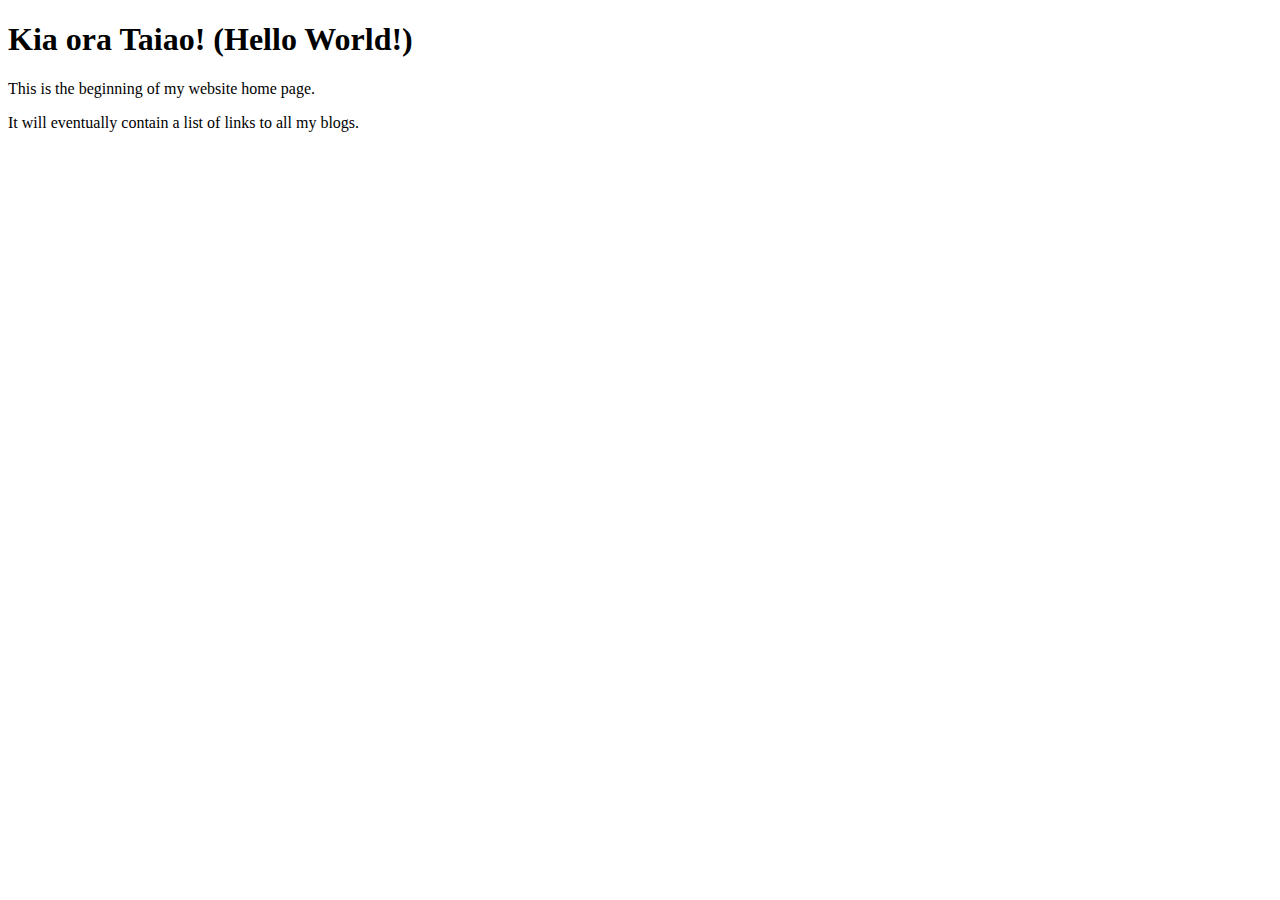
==== index.html @ 5d88d957 "create index.html" ====
<!DOCTYPE html>
<html lang="en">
  <head>
    <meta charset="UTF-8" />
    <meta http-equiv="X-UA-Compatible" content="IE=edge" />
    <meta name="viewport" content="width=device-width, initial-scale=1.0" />
    <title>My blog</title>
  </head>
  <body>
    <h1>Kia ora Taiao! (Hello World!)</h1>
    <p>This is the beginning of my website home page.</p>
    <p>It will eventually contain a list of links to all my blogs.</p>
  </body>
</html>
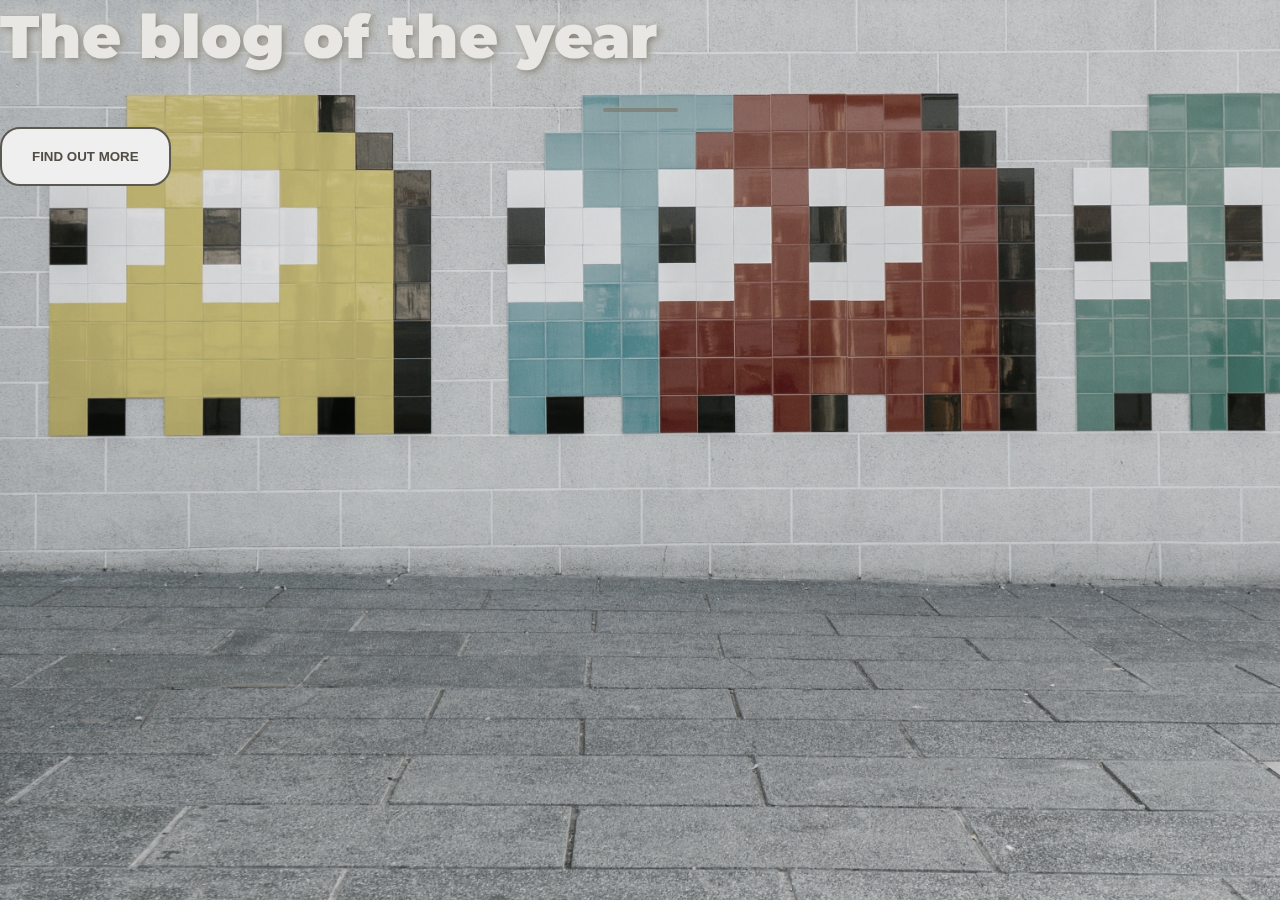
==== commit 59811bc6: "update index" ====
--- a/index.html
+++ b/index.html
@@ -1,14 +1,58 @@
 <!DOCTYPE html>
-<html lang="en">
+<html>
   <head>
-    <meta charset="UTF-8" />
-    <meta http-equiv="X-UA-Compatible" content="IE=edge" />
-    <meta name="viewport" content="width=device-width, initial-scale=1.0" />
-    <title>My blog</title>
+    <title>Index</title>
+
+    <!-- Required meta tags -->
+    <meta charset="utf-8" />
+    <meta name="viewport" content="width=device-width, initial-scale=1" />
+
+    <!-- Google Fonts -->
+    <link
+      href="https://fonts.googleapis.com/css?family=Montserrat"
+      rel="stylesheet"
+    />
+
+    <!-- Bootstrap CSS from a CDN. This way you don't have to include the bootstrap file yourself -->
+    <link
+      href="https://cdn.jsdelivr.net/npm/bootstrap@5.0.0-beta2/dist/css/bootstrap.min.css"
+      rel="stylesheet"
+      integrity="sha384-BmbxuPwQa2lc/FVzBcNJ7UAyJxM6wuqIj61tLrc4wSX0szH/Ev+nYRRuWlolflfl"
+      crossorigin="anonymous"
+    />
+
+    <link
+      rel="stylesheet"
+      href="https://cdnjs.cloudflare.com/ajax/libs/animate.css/4.1.1/animate.min.css"
+    />
+
+    <!-- Your own stylesheet -->
+    <link rel="stylesheet" type="text/css" href="styles/main.css" />
   </head>
+
   <body>
-    <h1>Kia ora Taiao! (Hello World!)</h1>
-    <p>This is the beginning of my website home page.</p>
-    <p>It will eventually contain a list of links to all my blogs.</p>
+    <div class="container d-flex align-items-center h-100">
+      <div class="row">
+        <header class="text-center col-12">
+          <h1
+            class="
+              text-uppercase
+              animate__animated animate__flash animate__repeat-2
+            "
+          >
+            <strong>The blog of the year</strong>
+          </h1>
+        </header>
+        <div class="buffer col-12"></div>
+        <section class="text-center col-12">
+          <hr />
+          <button class="btn btn-outline-secondary btn-xl">
+            <a href="https://ppc99999.github.io/blog/t1-blog.html">
+              Find out more
+            </a>
+          </button>
+        </section>
+      </div>
+    </div>
   </body>
 </html>
--- a/styles/main.css
+++ b/styles/main.css
@@ -0,0 +1,99 @@
+/*----------------------------------------------- */
+/* Basic Setup */
+/*----------------------------------------------- */
+
+* {
+  margin: 0;
+  padding: 0;
+  box-sizing: border-box;
+}
+
+html,
+body {
+  background-color: #fff;
+  color: #555;
+  font-weight: 300;
+  font-size: 20px;
+  text-rendering: optimizeLegibility;
+  overflow-x: hidden;
+  /* scroll-behavior: smooth; */
+}
+
+.clearfix {
+  zoom: 1;
+}
+.clearfix:after {
+  content: ".";
+  clear: both;
+  display: block;
+  height: 0;
+  visibility: hidden;
+}
+/*----------------------------------------------- */
+/* REUSEABLE COMPONENTS */
+/*----------------------------------------------- */
+
+body,
+html {
+  width: 100%;
+  height: 100%;
+  font-family: "Montserrat", sans-serif;
+  background: url(../images/bady_abbas.jpg) no-repeat center center fixed;
+  -webkit-background-size: cover;
+  -moz-background-size: cover;
+  -o-background-size: cover;
+  background-size: cover;
+  filter: grayscale(40%);
+}
+
+/*  .backgroundImage {
+  background: url(bady_abbas.jpg) no-repeat center center fixed; 
+  -webkit-background-size: cover;
+  -moz-background-size: cover;
+  -o-background-size: cover;
+  background-size: cover;
+    width: 100%;
+    height: 100vh;
+    filter: grayscale(40%);
+*/
+
+h1 {
+  font-size: 3rem;
+  color: #eae7dc;
+  text-shadow: 2px 2px 8px #80795c, 0 0 15px #eae7dc;
+}
+
+hr {
+  border: 2px solid #80795c;
+  border-radius: 5px;
+  max-width: 75px;
+  margin: 15px auto;
+  opacity: 0.7;
+}
+
+.buffer {
+  height: 1rem;
+}
+
+.btn {
+  font-weight: 700;
+  border-radius: 20px;
+  border: 2px solid;
+  text-transform: uppercase;
+  border-color: #5e5943;
+}
+
+.btn a {
+  text-decoration: none;
+  color: #554e33;
+}
+
+.btn-xl {
+  padding: 1rem 1.5rem;
+}
+
+.btn-outline-secondary:hover {
+  background-color: #a49d81;
+  border-color: #a49d81;
+  border-width: 4px;
+}
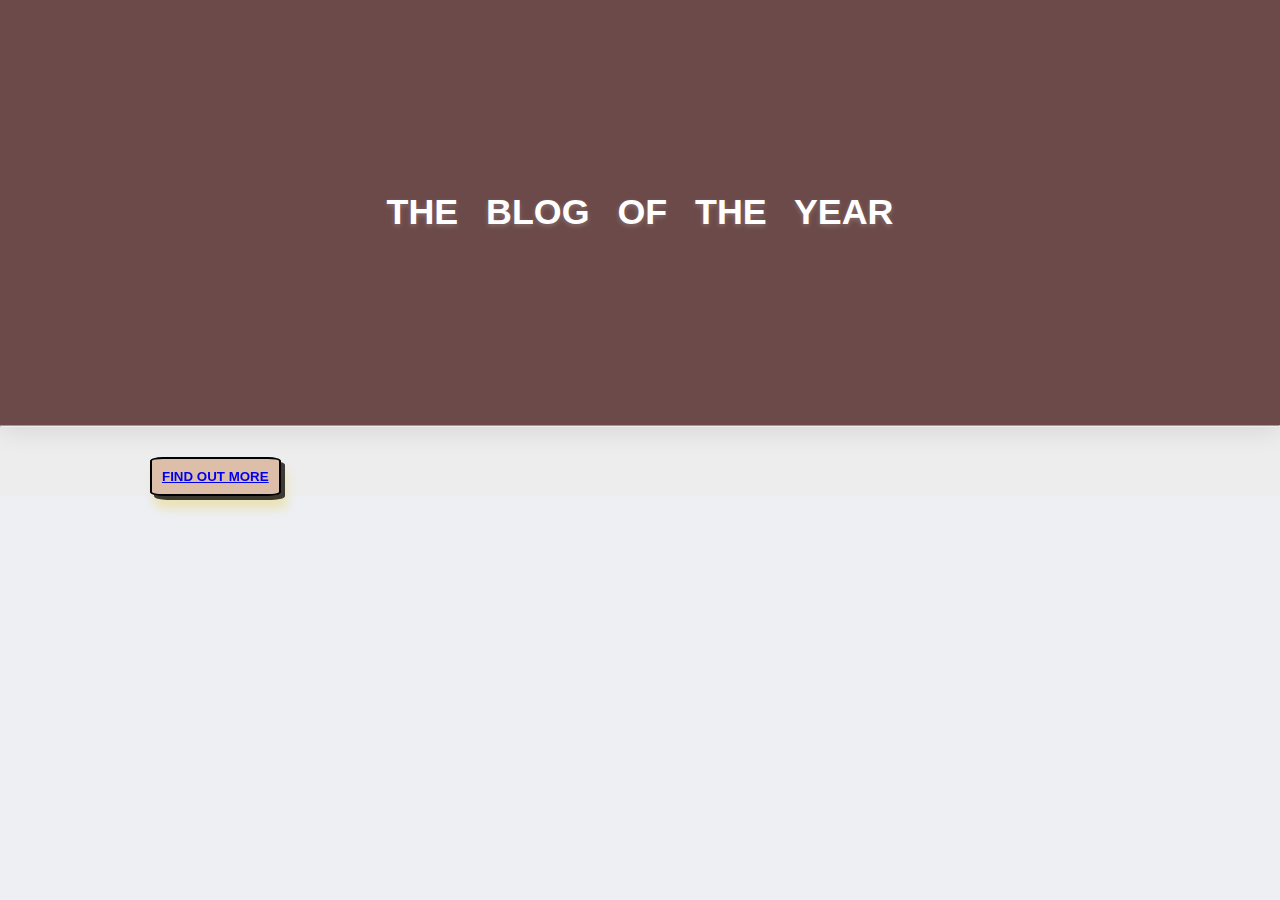
==== commit 919ed4f2: "complete foundation reflection/learning plan  blog" ====
--- a/index.html
+++ b/index.html
@@ -27,7 +27,7 @@
     />
 
     <!-- Your own stylesheet -->
-    <link rel="stylesheet" type="text/css" href="styles/main.css" />
+    <link rel="stylesheet" type="text/css" href="/styles/blog.css" />
   </head>
 
   <body>
@@ -47,9 +47,7 @@
         <section class="text-center col-12">
           <hr />
           <button class="btn btn-outline-secondary btn-xl">
-            <a href="https://ppc99999.github.io/blog/t1-blog.html">
-              Find out more
-            </a>
+            <a href="/blog/identity-values.htmlcod"> Find out more </a>
           </button>
         </section>
       </div>
--- a/styles/blog.css
+++ b/styles/blog.css
@@ -0,0 +1,835 @@
+/************************************
+********RESET STYLES*****************
+************************************/
+
+*,
+*::before,
+*::after {
+  margin: 0;
+  padding: 0;
+  box-sizing: border-box;
+}
+
+/************************************
+*********BASE STYLES*****************
+************************************/
+
+html {
+  font-size: 62.5%;
+  /* This makes the default font size to 10px*/
+  background-color: #edeff3;
+}
+
+body {
+  font-size: 1rem;
+  font-family: "Lato", sans-serif;
+  color: #212121;
+  height: 100%;
+  background-color: #ededed;
+}
+
+body .learning {
+  font-size: 1.5rem;
+  font-family: "Lato", sans-serif;
+  color: #111;
+}
+
+.learning h2 {
+  margin-top: 6rem;
+}
+
+/************************************
+*********HEADER STYLES***************
+************************************/
+
+header {
+  background-color: #6c4a4a;
+  color: #fff;
+  text-align: center;
+  padding: 15rem 2rem;
+  box-shadow: 0 0.5rem 2rem rgba(0, 0, 0, 0.1);
+}
+#header-style h1 {
+  font-size: 40px;
+  font-weight: 700;
+}
+
+header h1 {
+  font-size: 2.8rem;
+  text-transform: uppercase;
+  font-weight: 500;
+  text-shadow: 0 2px 5px rgba(255, 255, 255, 0.2);
+  word-spacing: 1.4rem;
+}
+
+header h1 i {
+  color: #ff9292;
+  text-shadow: none;
+  font-size: 3rem;
+  margin-right: 2rem;
+}
+
+section h2 i {
+  margin-right: 2rem;
+}
+
+h2 i {
+  color: #ff9292;
+  text-shadow: none;
+  font-size: 4rem;
+}
+
+.js-p {
+  font-weight: 600;
+  color: #ffb830;
+}
+
+.n_p .value li {
+  font-weight: 600;
+  color: #ff8d30;
+}
+
+p {
+  /* text-align: center; */
+  margin: 10px;
+}
+/************************************
+***********MAIN STYLES***************
+************************************/
+
+main h2 {
+  text-align: center;
+  font-size: 2rem;
+  margin: 15rem 0 5rem 0;
+}
+
+main {
+  font-size: 1.4rem;
+  line-height: 2;
+}
+
+/************************************
+********SECTION STYLES***************
+************************************/
+
+/* course-details SECTION */
+
+.course-details {
+  margin: 2rem 0 3rem;
+  padding: 1rem 2rem;
+}
+
+.course-details h2 {
+  text-shadow: 0 1px 5px rgba(0, 0, 0, 0.1);
+  margin: 20rem 0 5rem 0;
+}
+
+.course-img {
+  margin-top: 2rem;
+  max-width: 100%;
+}
+
+.course-img img {
+  max-width: 100%;
+  border-radius: 4px;
+  box-shadow: 0 1rem 3rem rgba(0, 0, 0, 0.1);
+  transition: transform 0.3s, box-shadow 0.3s;
+}
+
+.course-img img:hover {
+  box-shadow: 0 1rem 2rem rgba(0, 0, 0, 0.2);
+  transform: scale(1.02);
+}
+
+.course-details2 {
+  margin: 2rem 0 4rem;
+  padding: 1rem 2rem;
+}
+
+.course-details2 h2 {
+  text-shadow: 0 1px 5px rgba(0, 0, 0, 0.1);
+  margin: 12rem 0 5rem 0;
+}
+
+.course-img2 {
+  margin-top: 4rem;
+  margin-left: auto;
+  max-width: 100%;
+  height: 400px;
+  background-image: url("../images/edgar-chaparro-UJRDiuvp7tc-unsplash.jpg");
+  background-repeat: no-repeat;
+  background-size: contain;
+  background-position: center;
+}
+
+.course-img3 {
+  margin-left: auto;
+  max-width: 100%;
+  height: 500px;
+  background-image: url("../images/roman-synkevych-vXInUOv1n84-unsplash.jpg");
+  background-repeat: no-repeat;
+  background-size: contain;
+  background-position: center;
+}
+
+.course-img4 {
+  margin-left: auto;
+  max-width: 100%;
+  height: 400px;
+  background-image: url("../images/tengyart-_VkwiVNCNfo-unsplash.jpg");
+  background-repeat: no-repeat;
+  background-size: contain;
+  background-position: center;
+}
+
+.course-img5 {
+  height: 300px;
+  background-color: #cccccc;
+  background-image: url(../images/hello-i-m-nik-zYdYz7JlevE-unsplash.jpg);
+  margin-top: 100px;
+  background-size: cover;
+}
+
+.course-img6 {
+  margin-top: 4rem;
+  margin-left: auto;
+  max-width: 100%;
+  height: 480px;
+  background-image: url("../images/nick-night-sBSmazXa6Bc-unsplash.jpg");
+  background-repeat: no-repeat;
+  background-size: cover;
+  background-position: center bottom;
+}
+
+.course-img7 {
+  background-image: url("../images/bret-kavanaugh-_af0_qAh4K4-unsplash.jpg");
+
+  min-height: 580px;
+
+  /* Center and scale the image nicely */
+  background-position: center top;
+  background-repeat: no-repeat;
+  background-size: cover;
+  /* position: relative; */
+}
+
+.course-img8 {
+  margin-top: 4rem;
+  margin-left: auto;
+  max-width: 100%;
+  height: 580px;
+  background-image: url("../images/jesse-martini-Iod3vdjKE1E-unsplash.jpg");
+  background-repeat: no-repeat;
+  background-size: cover;
+  background-position: center;
+}
+
+.course-img9 {
+  margin-top: 4rem;
+  margin-left: auto;
+  max-width: 100%;
+  height: 480px;
+  background: linear-gradient(
+      0deg,
+      rgba(41, 98, 172, 0.5),
+      rgba(56, 47, 52, 0.096)
+    ),
+    url("../images/karla-hernandez-LrlyZzX6Sws-unsplash.jpg");
+  background-repeat: no-repeat;
+  background-size: 60%;
+  background-position: center;
+}
+
+.course-img10 {
+  margin-top: 4rem;
+  margin-left: auto;
+  max-width: 100%;
+  height: 560px;
+  background: linear-gradient(
+      0deg,
+      rgba(33, 47, 63, 0.692),
+      rgba(56, 47, 52, 0.096)
+    ),
+    url("../images/sebastian-herrmann-oMpknr7yi7g-unsplash.jpg");
+  /* box-shadow: inset 0 0 0 2000px rgba(94, 135, 168, 0.746); */
+  background-repeat: no-repeat;
+  background-size: cover;
+  background-position: center bottom;
+}
+
+.course-head-img11 {
+  margin-left: auto;
+  max-width: 100%;
+  height: 500px;
+  background-image: url("../images/billow926-DHyIWBm8NGc-unsplash.jpg");
+  background-repeat: no-repeat;
+  background-size: contain;
+  background-position: center;
+  margin: 0px 50px;
+}
+/* .fa-road {
+  margin-top: 5rem;
+} */
+/* .course-img2 img {
+  max-width: 100%;
+  border-radius: 4px;
+  box-shadow: 0 1rem 3rem rgba(0, 0, 0, 0.1);
+  transition: transform 0.3s, box-shadow 0.3s;
+}
+
+.course-img2 img:hover {
+  box-shadow: 0 1rem 2rem rgba(0, 0, 0, 0.2);
+  transform: scale(1.02);
+} */
+/* employable-skills SECTION */
+
+.employable-skills {
+  padding: 4rem 2rem;
+  margin-bottom: 4rem;
+  background-color: #ff7777;
+  color: #fff;
+  transform: skewY(-7deg);
+  box-shadow: 0 0 2rem rgba(0, 0, 0, 0.3);
+}
+
+.employable-skills h2 {
+  text-align: center;
+  text-shadow: 0 2px 5px rgba(255, 255, 255, 0.1);
+}
+
+.employable-skills > * {
+  transform: skewY(7deg);
+}
+
+.employable-skills ul {
+  display: block;
+  margin: 0 auto;
+  list-style: none;
+  width: 80%;
+  /* max-width: 15rem; */
+}
+
+.employable-skills li {
+  padding: 2rem;
+  display: block;
+  text-align: center;
+  margin-bottom: 1rem;
+  border-left: 2px solid transparent;
+  transition: all 0.4s;
+}
+
+.employable-skills li:hover {
+  border-left: 2px solid orangered;
+}
+
+.employable-skills li:nth-of-type(even) {
+  background: rgba(255, 255, 255, 0.01);
+  border-radius: 4px;
+}
+
+/* .employable-skills li:last-child {
+    margin-bottom: 1rem;
+  } */
+
+.employable-skills a:visited,
+.employable-skills a:link {
+  text-decoration: none;
+  color: inherit;
+}
+
+.icon {
+  vertical-align: middle;
+  display: inline-block;
+  height: 2.5rem;
+  margin-right: 1rem;
+}
+
+.icon img {
+  height: 100%;
+}
+
+h1 {
+}
+
+.course_outcome {
+  font-size: 20px;
+  word-spacing: 1.5px;
+  text-align: center;
+}
+
+.blue {
+  color: blue;
+}
+
+h3 {
+  margin: 2rem 1rem;
+  font-weight: bold;
+  /* text-align: center; */
+  font-size: 1.5rem;
+}
+
+.center-h3 {
+  margin: 2rem 1rem;
+  font-weight: bold;
+  text-align: center;
+  font-size: 1.5rem;
+}
+
+.n-h3 {
+  color: #ff8d30;
+}
+
+.value-h3 {
+  margin-top: 5rem;
+  font-weight: bold;
+  margin-left: 5px;
+}
+.form {
+  padding: 2px;
+  font-size: 15px;
+  margin-top: 10px;
+  margin-bottom: 10px;
+}
+
+.edit {
+  padding: 0px;
+  margin-top: 30px;
+  bottom: 50px;
+  padding-right: -80px;
+}
+
+.feedback {
+  display: flex;
+  justify-content: center;
+  align-items: center;
+  flex-direction: column;
+  width: 800px;
+  margin-top: 30px;
+  margin-left: 300px;
+  height: 300px;
+  border-radius: 50px;
+  background: #edeff3;
+  box-shadow: -20px -20px 60px #c9cbcf, 20px 20px 60px #ffffff;
+  padding-bottom: 80px;
+}
+
+.tex {
+  font-size: 30px;
+}
+
+.main-div {
+  transform: translate(-50%, -50%);
+}
+
+.btn {
+  text-decoration: none;
+  text-transform: uppercase;
+  color: #000;
+  background-color: #ddbea9;
+  outline: none;
+  border: 2px solid #000;
+  padding: 10px;
+  border-radius: 10%;
+  margin-top: 30px;
+  margin-left: 150px;
+  font-weight: bold;
+  box-shadow: 4px 4px 0px 0px rgba(0, 0, 0, 0.75);
+  /* cursor: pointer; */
+  transition: box-shadow 0.2s ease-in-out, background 0.2s ease-in-out,
+    color 0.2s ease-in;
+  filter: drop-shadow(3px 10px 4px #eae2b7);
+}
+
+.btn:hover {
+  background-color: #000;
+  color: whitesmoke;
+}
+
+.btn:active {
+  background-color: #cb997e;
+  box-shadow: 0px -1px 0px -1px;
+  transition: all 0.3s ease;
+}
+
+.increase {
+  padding: 5px;
+}
+
+#increasesize {
+  padding: 10px;
+}
+
+.value li {
+  display: block;
+  list-style-type: disc;
+  margin-block-start: 1em;
+  margin-block-end: 1em;
+  margin-inline-start: 0px;
+  margin-inline-end: 0px;
+  padding-inline-start: 20px;
+  text-decoration: none;
+}
+
+.value li {
+  padding-left: 27px;
+  margin-bottom: 0;
+  background: url(https://www.truity.com/sites/all/themes/bootstrap_truity/images/test/result-check.png)
+    0px 5px no-repeat;
+  background-size: 17px auto;
+}
+
+.value2 {
+  max-width: 90vw;
+  margin: 5rem;
+  display: inline-block;
+  justify-content: space-between;
+  align-items: center;
+}
+
+.eq-value li {
+  padding-left: 27px;
+  margin-bottom: 0;
+  background: url(../images/rec.svg) 0px 10px no-repeat;
+  background-size: 17px auto;
+}
+
+.js-value li {
+  padding-left: 27px;
+  margin-bottom: 0;
+  background: url(../images/streamline-icon-video-game-pacman@48x48.png) 0px
+    10px no-repeat;
+  background-size: 17px auto;
+  list-style-type: none;
+}
+
+.n-value li {
+  padding-left: 30px;
+  margin-bottom: 2rem;
+  background: url(../images/streamline-icon-wildlife-protection-shield@48x48.png)
+    0px 10px no-repeat;
+  background-size: 25px auto;
+  list-style-type: none;
+  /* line-height: 4rem; */
+}
+
+.timedate {
+  font-size: 1.2rem;
+  font-family: "Lato", sans-serif;
+  color: #aca4a4;
+  margin-top: 2rem;
+  padding-left: 80%;
+}
+
+/************************************
+*********FOOTER STYLES***************
+************************************/
+
+footer {
+  margin-top: 50px;
+  padding: 1rem;
+  /* background: linear-gradient(#fff, #f3f3f3); */
+  background-color: #6c4a4a;
+  color: #fff;
+}
+
+footer a:link,
+footer a:visited {
+  color: #fff;
+  font-weight: 400;
+  text-decoration: none;
+}
+
+footer p {
+  font-weight: 300;
+  font-size: 1.2rem;
+  text-align: center;
+  text-transform: uppercase;
+  color: #999;
+}
+
+.name {
+  color: #fff;
+}
+
+footer p span {
+  display: block;
+  margin: 1rem 0;
+}
+
+/************************************
+*********Navigation STYLES***********
+************************************/
+
+/* body #wrapper {
+  width: 100%;
+}
+body #wrapper ul {
+  -moz-box-sizing: border-box;
+  -webkit-box-sizing: border-box;
+  box-sizing: border-box;
+  margin: 0 auto;
+  padding: 0;
+  height: 118px;
+  background-color: #fff;
+  font-size: 0px;
+}
+body #wrapper ul:hover li {
+  width: 13.33333%;
+}
+body #wrapper ul li {
+  display: inline-block;
+  float: left;
+  width: 16.66667%;
+  -moz-transition: all 0.1s;
+  -o-transition: all 0.1s;
+  -webkit-transition: all 0.1s;
+  transition: all 0.1s;
+  text-align: center;
+  -moz-box-sizing: border-box;
+  -webkit-box-sizing: border-box;
+  box-sizing: border-box;
+  text-shadow: 0px 1px 3px white;
+  border-right: thin solid lightgray;
+}
+body #wrapper ul li:last-child {
+  border-right: none;
+}
+body #wrapper ul li:hover {
+  background: #e6e6e6;
+  width: 33.33333%;
+  -moz-box-shadow: inset 10px 10px 10px -10px rgba(0, 0, 0, 0.3),
+    inset -10px 10px 10px -10px rgba(0, 0, 0, 0.3);
+  -webkit-box-shadow: inset 10px 10px 10px -10px rgba(0, 0, 0, 0.3),
+    inset -10px 10px 10px -10px rgba(0, 0, 0, 0.3);
+  box-shadow: inset 10px 10px 10px -10px rgba(0, 0, 0, 0.3),
+    inset -10px 10px 10px -10px rgba(0, 0, 0, 0.3);
+}
+body #wrapper ul li a {
+  display: block;
+  -moz-box-sizing: border-box;
+  -webkit-box-sizing: border-box;
+  box-sizing: border-box;
+  padding-top: 19px;
+  height: 118px;
+  text-decoration: none;
+  font-size: 38px;
+  color: gray;
+}
+body #wrapper ul li a:visited {
+  color: gray;
+}
+body #wrapper ul li div {
+  margin-top: 5px;
+  font-weight: 600;
+  font-size: 13px;
+} */
+
+/* #ffe699
+#852747
+
+#ff9292 */
+
+/* Add a black background color to the top navigation */
+.topnav {
+  background-color: #ff9292;
+  overflow: hidden;
+}
+
+/* Style the links inside the navigation bar */
+.topnav a {
+  float: left;
+  display: block;
+  color: #f2f2f2;
+  text-align: center;
+  padding: 14px 25px;
+  text-decoration: none;
+  font-size: 17px;
+}
+
+/* Add an active class to highlight the current page */
+.active {
+  background-color: #c89595;
+  color: white;
+}
+
+/* Hide the link that should open and close the topnav on small screens */
+.topnav .icon {
+  display: none;
+}
+
+/* Dropdown container - needed to position the dropdown content */
+.dropdown {
+  float: left;
+  overflow: hidden;
+}
+
+/* Style the dropdown button to fit inside the topnav */
+.dropdown .dropbtn {
+  font-size: 17px;
+  border: none;
+  outline: none;
+  color: white;
+  padding: 14px 16px;
+  background-color: inherit;
+  font-family: inherit;
+  margin: 0;
+}
+.dropdown .dropbtn i {
+  padding-left: 8px;
+}
+
+/* Style the dropdown content (hidden by default) */
+.dropdown-content {
+  display: none;
+  position: absolute;
+  background-color: #f9f9f9;
+  min-width: 160px;
+  box-shadow: 0px 8px 16px 0px rgba(0, 0, 0, 0.2);
+  z-index: 1;
+}
+
+/* Style the links inside the dropdown */
+.dropdown-content a {
+  float: none;
+  color: black;
+  background-color: #ff9292;
+  padding: 12px 16px;
+  text-decoration: none;
+  display: block;
+  text-align: left;
+}
+
+/* Add a dark background on topnav links and the dropdown button on hover */
+.topnav a:hover,
+.dropdown:hover .dropbtn {
+  background-color: #aaa492;
+  color: white;
+}
+
+/* Add a grey background to dropdown links on hover */
+.dropdown-content a:hover {
+  background-color: #aaa492;
+  color: white;
+}
+
+/* Show the dropdown menu when the user moves the mouse over the dropdown button */
+.dropdown:hover .dropdown-content {
+  display: block;
+}
+
+/* _________________________________________
+________________MEDIA QUERIES_______________
+____________________________________________*/
+
+@media (min-width: 700px) {
+  html {
+    font-size: 75%;
+  }
+  .course-details p,
+  .course-img {
+    max-width: 80vw;
+    display: block;
+    margin: 2rem auto;
+  }
+  .employable-skills {
+    padding: 6rem;
+    transform: skewY(-5deg);
+  }
+  .employable-skills > * {
+    transform: skewY(5deg);
+  }
+}
+
+@media (min-width: 1024px) {
+  html {
+    font-size: 80%;
+  }
+  main {
+    max-width: 90vw;
+    margin: 2rem auto 0;
+    display: flex;
+    justify-content: space-around;
+    align-items: stretch;
+  }
+  .course-details {
+    width: 38vw;
+  }
+  .employable-skills {
+    width: 45vw;
+  }
+  .employable-skills,
+  .employable-skills > * {
+    transform: skew(0);
+  }
+  .employable-skills {
+    padding: 1.5rem;
+    border-radius: 4px;
+    text-align: center;
+  }
+  .employable-skills h2 {
+    margin-bottom: 4rem;
+  }
+  .icon {
+    display: block;
+    margin: 0 auto 1rem;
+    height: 3rem;
+  }
+  .employable-skills ul {
+    margin-bottom: 3rem;
+    font-size: 1.2rem;
+    display: grid;
+    grid-template-columns: 1fr 1fr 1fr;
+    grid-gap: 3rem 2rem;
+    font-weight: 100;
+  }
+}
+
+@media (min-width: 2000px) {
+  html {
+    font-size: 90%;
+  }
+  main {
+    max-width: 80%;
+    margin-top: 2rem;
+  }
+}
+
+/* When the screen is less than 600 pixels wide, hide all links, except for the first one ("Home"). Show the link that contains should open and close the topnav (.icon) */
+@media screen and (max-width: 600px) {
+  .topnav a:not(:first-child),
+  .dropdown .dropbtn {
+    display: none;
+  }
+  .topnav a.icon {
+    float: right;
+    display: block;
+  }
+}
+
+/* The "responsive" class is added to the topnav with JavaScript when the user clicks on the icon. This class makes the topnav look good on small screens (display the links vertically instead of horizontally) */
+@media screen and (max-width: 600px) {
+  .topnav.responsive {
+    position: relative;
+  }
+  .topnav.responsive a.icon {
+    position: absolute;
+    right: 0;
+    top: 0;
+  }
+  .topnav.responsive a {
+    float: none;
+    display: block;
+    text-align: left;
+  }
+  .topnav.responsive .dropdown {
+    float: none;
+  }
+  .topnav.responsive .dropdown-content {
+    position: relative;
+  }
+  .topnav.responsive .dropdown .dropbtn {
+    display: block;
+    width: 100%;
+    text-align: left;
+  }
+}
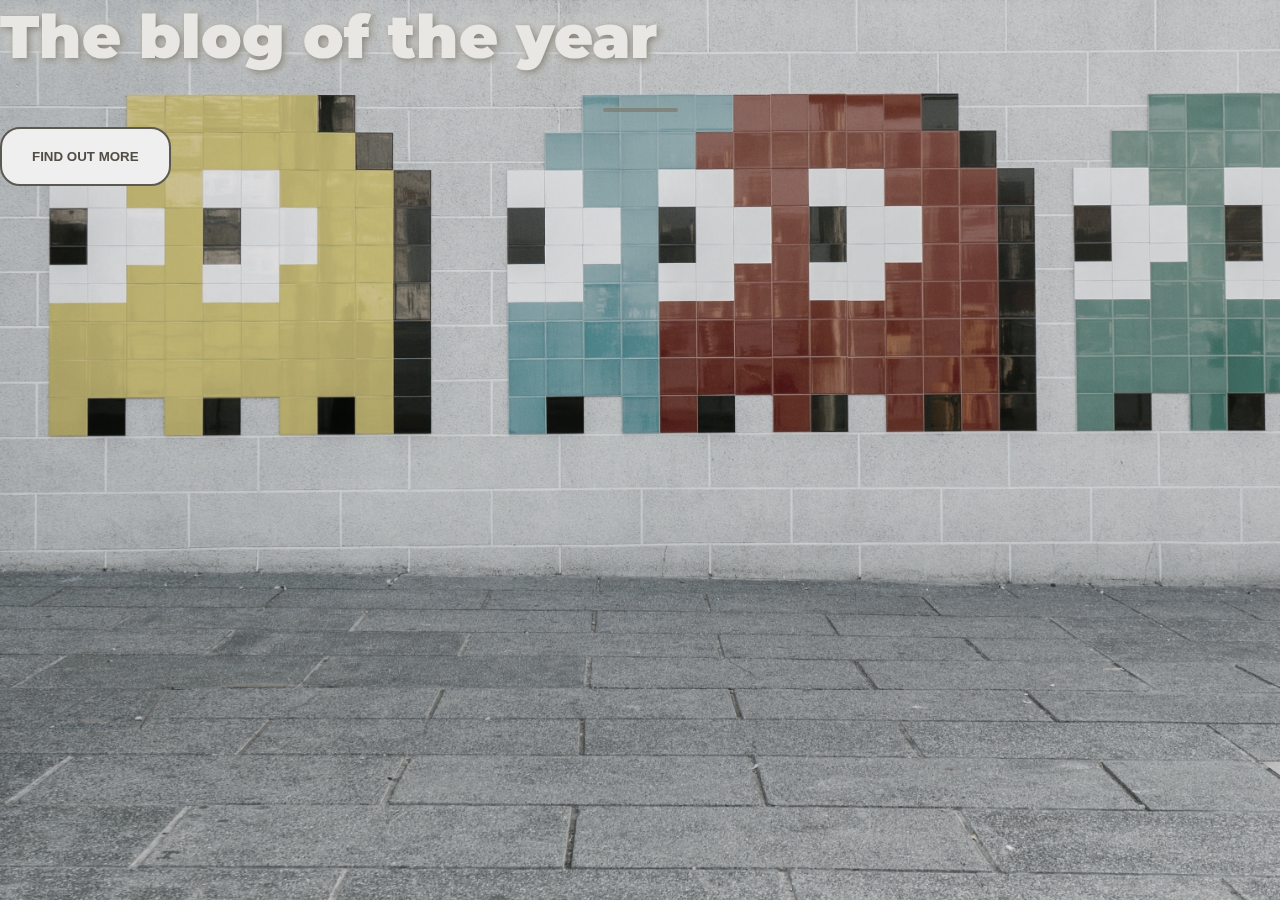
==== commit be09b49c: "update index" ====
--- a/index.html
+++ b/index.html
@@ -27,7 +27,7 @@
     />
 
     <!-- Your own stylesheet -->
-    <link rel="stylesheet" type="text/css" href="/styles/blog.css" />
+    <link rel="stylesheet" type="text/css" href="/styles/main.css" />
   </head>
 
   <body>
--- a/styles/main.css
+++ b/styles/main.css
@@ -0,0 +1,99 @@
+/*----------------------------------------------- */
+/* Basic Setup */
+/*----------------------------------------------- */
+
+* {
+  margin: 0;
+  padding: 0;
+  box-sizing: border-box;
+}
+
+html,
+body {
+  background-color: #fff;
+  color: #555;
+  font-weight: 300;
+  font-size: 20px;
+  text-rendering: optimizeLegibility;
+  overflow-x: hidden;
+  /* scroll-behavior: smooth; */
+}
+
+.clearfix {
+  zoom: 1;
+}
+.clearfix:after {
+  content: ".";
+  clear: both;
+  display: block;
+  height: 0;
+  visibility: hidden;
+}
+/*----------------------------------------------- */
+/* REUSEABLE COMPONENTS */
+/*----------------------------------------------- */
+
+body,
+html {
+  width: 100%;
+  height: 100%;
+  font-family: "Montserrat", sans-serif;
+  background: url(../images/bady_abbas.jpg) no-repeat center center fixed;
+  -webkit-background-size: cover;
+  -moz-background-size: cover;
+  -o-background-size: cover;
+  background-size: cover;
+  filter: grayscale(40%);
+}
+
+/*  .backgroundImage {
+  background: url(bady_abbas.jpg) no-repeat center center fixed; 
+  -webkit-background-size: cover;
+  -moz-background-size: cover;
+  -o-background-size: cover;
+  background-size: cover;
+    width: 100%;
+    height: 100vh;
+    filter: grayscale(40%);
+*/
+
+h1 {
+  font-size: 3rem;
+  color: #eae7dc;
+  text-shadow: 2px 2px 8px #80795c, 0 0 15px #eae7dc;
+}
+
+hr {
+  border: 2px solid #80795c;
+  border-radius: 5px;
+  max-width: 75px;
+  margin: 15px auto;
+  opacity: 0.7;
+}
+
+.buffer {
+  height: 1rem;
+}
+
+.btn {
+  font-weight: 700;
+  border-radius: 20px;
+  border: 2px solid;
+  text-transform: uppercase;
+  border-color: #5e5943;
+}
+
+.btn a {
+  text-decoration: none;
+  color: #554e33;
+}
+
+.btn-xl {
+  padding: 1rem 1.5rem;
+}
+
+.btn-outline-secondary:hover {
+  background-color: #a49d81;
+  border-color: #a49d81;
+  border-width: 4px;
+}
